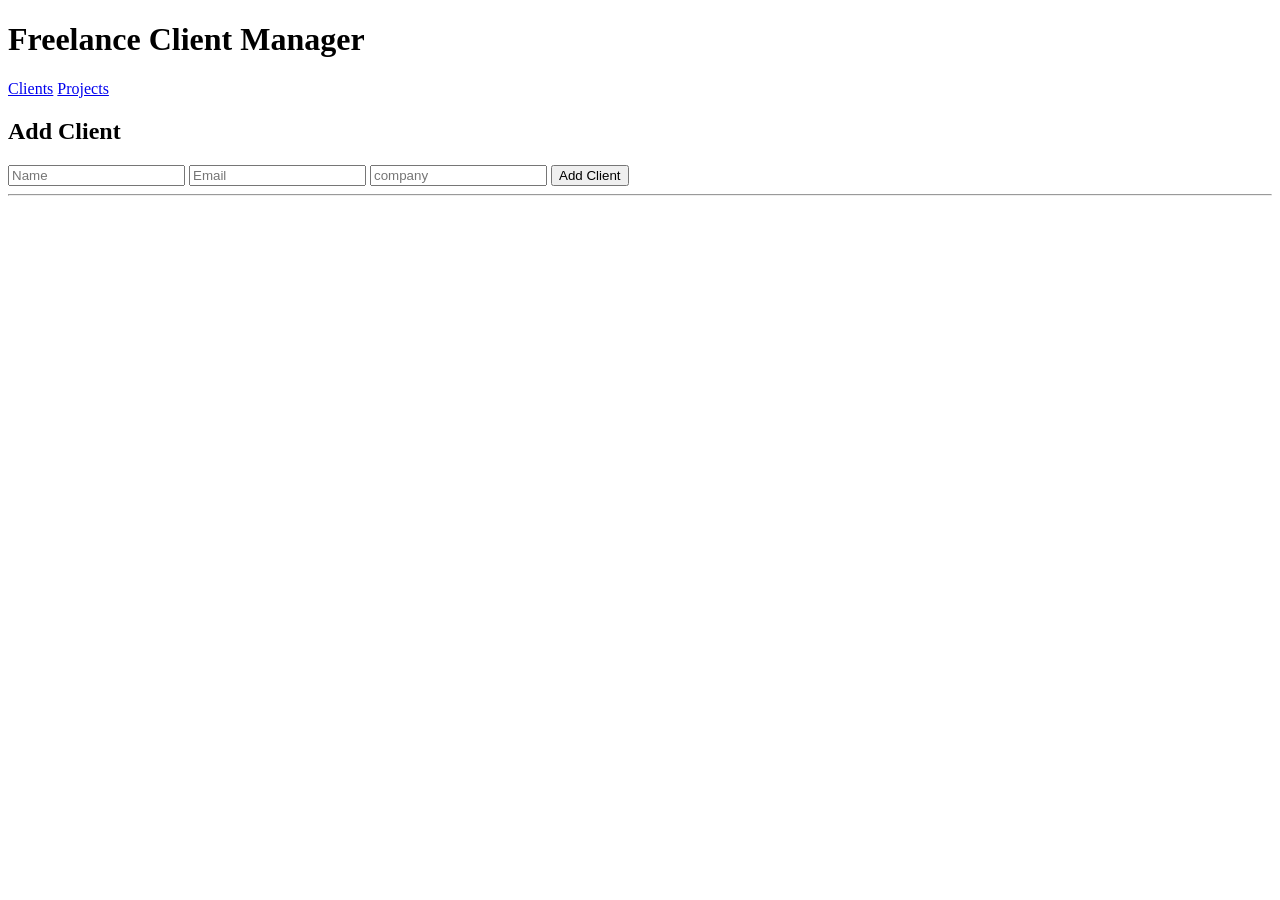
==== frontend/html/index.html @ 018cd958 "Add project management UI and separate frontend pages" ====
<!DOCTYPE html>
<html lang="en">
<head>
    <meta charset="UTF-8">
    <meta name="viewport" content="width=device-width, initial-scale=1.0">
    <title>Freelance Client Manager</title>

    <link rel="stylesheet" href="css/style.css">

</head>
<body>
    <h1>Freelance Client Manager</h1>

    <nav>
        <a href="index.html">Clients</a>
        <a href="projects.html">Projects</a>
    </nav>

    <h2>Add Client</h2>

    <form id="client-form">

        <input type="text"
        id="name"
        placeholder="Name"
        required>

        <input type="email"
        id="email"
        placeholder="Email"
        required>
        
        <input type="text"
        id="company"
        placeholder="company"
        required>

        <button type="submit">
            Add Client
        </button>

    </form>

    <hr>

    <div id="clients-container">

    </div>

    <script src="../js/clients.js"></script>

</body>
</html>
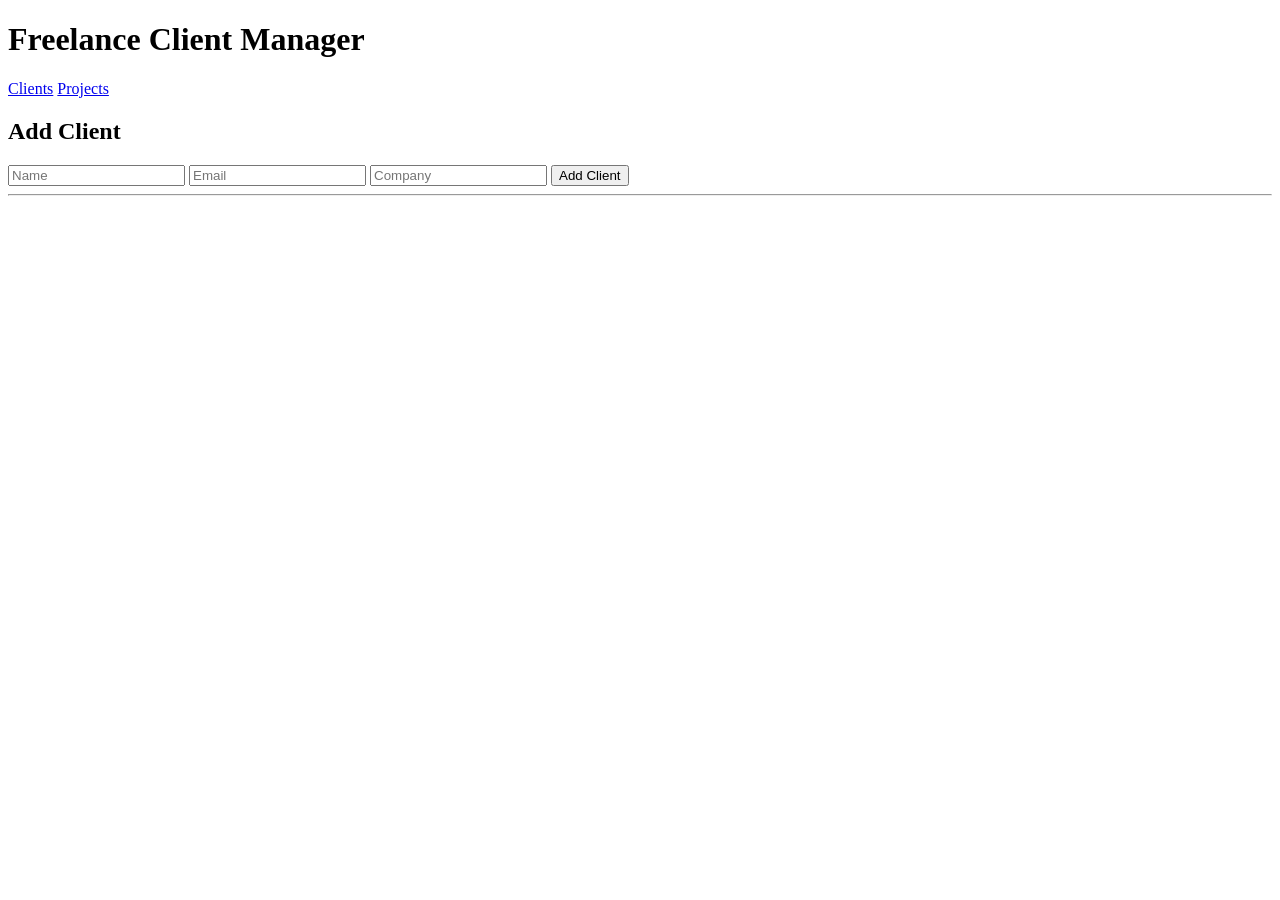
==== commit d8593f4f: "Complete v1.0 features" ====
--- a/frontend/html/index.html
+++ b/frontend/html/index.html
@@ -32,10 +32,10 @@
         
         <input type="text"
         id="company"
-        placeholder="company"
+        placeholder="Company"
         required>
 
-        <button type="submit">
+        <button id="submit-btn-client" type="submit">
             Add Client
         </button>
 
